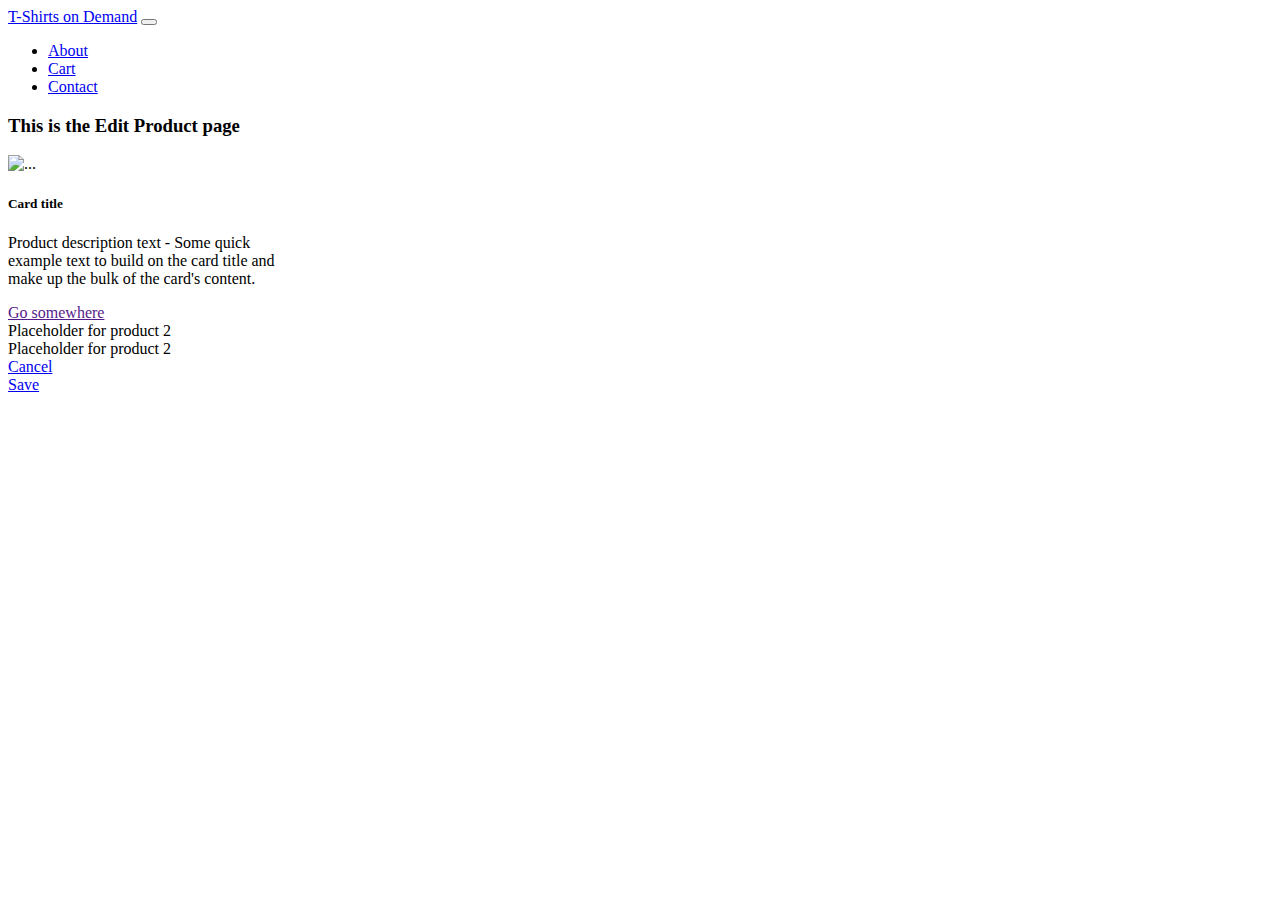
==== edit-product.html @ 0dea82ad "initial stab at fully functional user interface" ====
<!DOCTYPE html>
<html lang="en">
<head>
  <title>Edit Product</title>
  <meta charset="UTF-8">
  <meta http-equiv="X-UA-Compatible" content="IE=edge">
  <meta name="viewport" content="width=device-width, initial-scale=1.0">
  <link href="https://cdn.jsdelivr.net/npm/bootstrap@5.1.3/dist/css/bootstrap.min.css" rel="stylesheet" integrity="sha384-1BmE4kWBq78iYhFldvKuhfTAU6auU8tT94WrHftjDbrCEXSU1oBoqyl2QvZ6jIW3" crossorigin="anonymous">
</head>
<body>
  <nav class="navbar navbar-expand-md">
    <a class="navbar-brand" href="#">T-Shirts on Demand</a>
    <button class="navbar-toggler navbar-dark" type="button" data-toggle="collapse" data-target="#main-navigation">
        <span class="navbar-toggler-icon"></span>
    </button>
    <div class="collapse navbar-collapse" id="main-navigation">
        <ul class="navbar-nav">
            <li class="nav-item">
                <a class="nav-link" href="#">About</a>
            </li>
            <li class="nav-item">
                <a class="nav-link" href="#">Cart</a>
            </li>
            <li class="nav-item">
                <a class="nav-link" href="#">Contact</a>
            </li>
        </ul>
    </div>
  </nav>

  <div class="container-fluid">

    <Header class="row">
      <div class="col">
        <h3>This is the Edit Product page</h3>
      </div>
    </Header>

    <main>
      <div id="products-display" class="row">
        <div class="col"></div>
      </div>

      <!-- Show available product that can be edited -->
      <div class="row">
        <div class="col-md-4">
          <div class="card" style="width: 18rem;">
            <img src="..." class="card-img-top" alt="...">
            <div class="card-body">
              <h5 class="card-title">Card title</h5>
              <p class="card-text">Product description text - Some quick example text to build on the card title and make up the bulk of the card's content.</p>
              <a href="" class="btn btn-primary">Go somewhere</a>
            </div>
          </div>
        </div>
        <div class="col-md-4">
          Placeholder for product 2
        </div>
        <div class="col-md-4">
          Placeholder for product 2
        </div>
      </div>

      <!-- Buttons to cancel or save changes -->
      <div class="row mt-5">
        <div class="col-6">
          <!-- <button type="button" class="btn btn-primary" href="./product-inventory.html">Cancel</button> -->  <!-- Delete non-working old code -->
          <a href="./admin.html" class="btn btn-primary">Cancel</a>
        </div>
        <div class="col-6">
          <!-- <button type="button" class="btn btn-primary" href="./product-inventory.html">Save</button> -->    <!-- Delete non-working old code -->
          <a href="./admin.html" class="btn btn-primary">Save</a>
        </div>
      </div>
    </div>
  </main>

      <!-- Buttons to cancel or save changes -->
<!-- DELETE
      <div class="col-sm-12 col-md-4 col-xxl-2 mb-5 me-2">
        <div class="col-6">
          <button type="button" class="btn btn-primary">Cancel</button>
        </div>
        <div class="col-6">
          <button type="button" class="btn btn-primary">Save</button>
        </div>
      </div>
-->

  <!-- Bootstrap -->
  <script src="https://cdn.jsdelivr.net/npm/bootstrap@5.1.3/dist/js/bootstrap.bundle.min.js" integrity="sha384-ka7Sk0Gln4gmtz2MlQnikT1wXgYsOg+OMhuP+IlRH9sENBO0LRn5q+8nbTov4+1p" crossorigin="anonymous"></script>
</body>
</html>
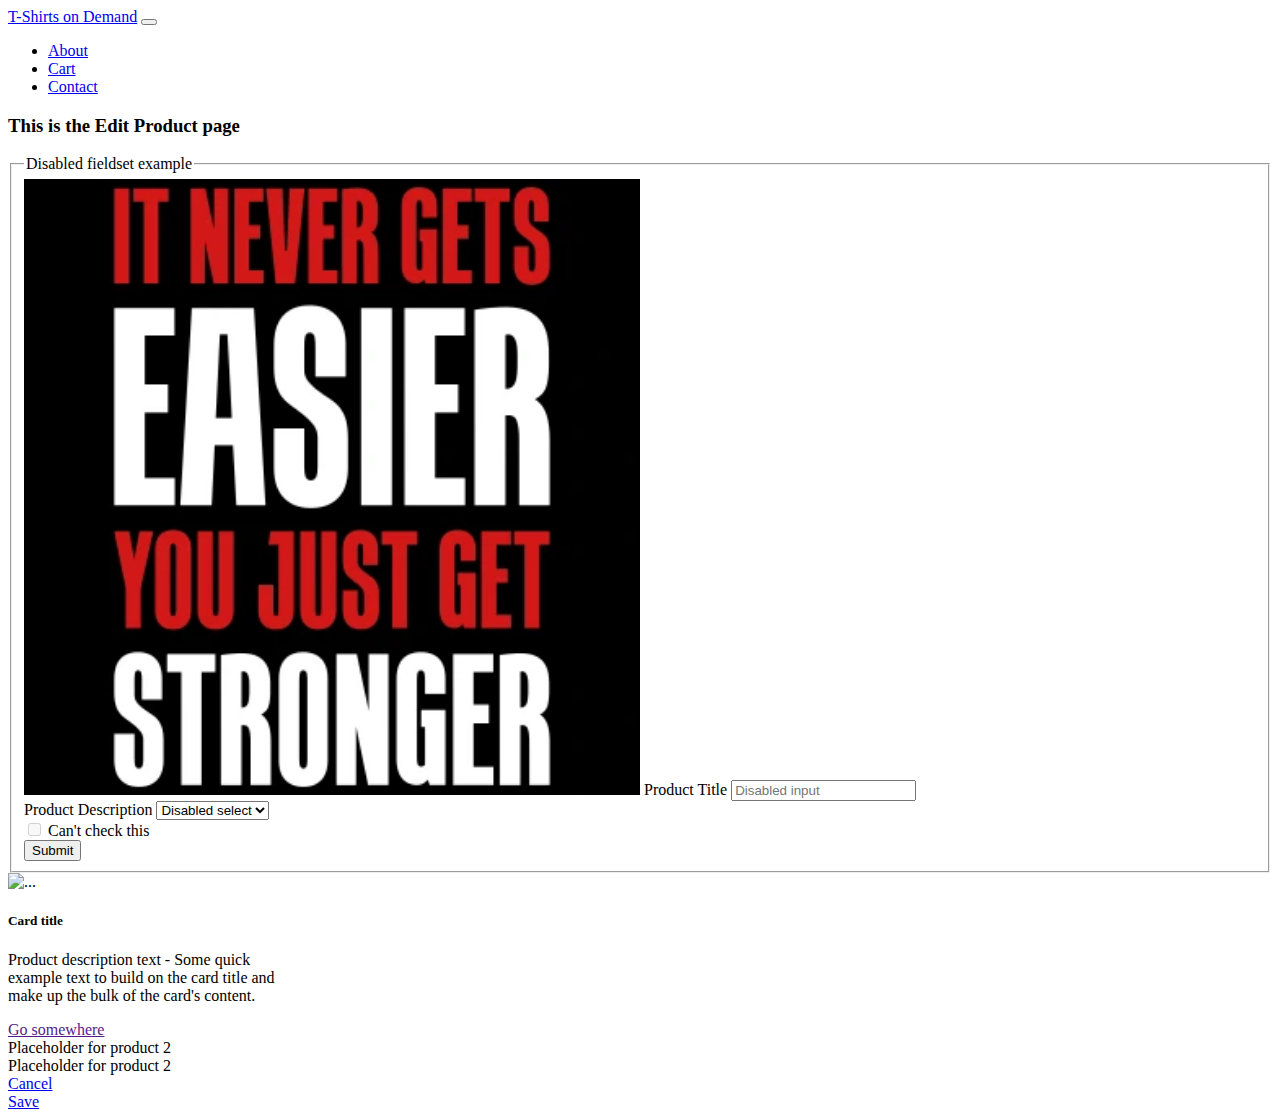
==== commit 2bc0cd4c: "Work in progress" ====
--- a/edit-product.html
+++ b/edit-product.html
@@ -40,6 +40,37 @@
       <div id="products-display" class="row">
         <div class="col"></div>
       </div>
+
+<div class="row">
+  <div class="col-3">
+    <form>
+      <fieldset>
+        <legend>Disabled fieldset example</legend>
+        <div class="mb-3">
+          <img src="./tshirt-images/it-never-gets-easier-you-just-get-stronger.webp" style="width:50%; height: 50%" class="card-img-top" alt="Placeholder image for inspirational t-shirt.">
+          <label for="disabledTextInput" class="form-label">Product Title</label>
+          <input type="text" id="disabledTextInput" class="form-control" placeholder="Disabled input">
+        </div>
+        <div class="mb-3">
+          <label for="disabledSelect" class="form-label">Product Description</label>
+          <select id="disabledSelect" class="form-select">
+            <option>Disabled select</option>
+          </select>
+        </div>
+        <div class="mb-3">
+          <div class="form-check">
+            <input class="form-check-input" type="checkbox" id="disabledFieldsetCheck" disabled>
+            <label class="form-check-label" for="disabledFieldsetCheck">
+              Can't check this
+            </label>
+          </div>
+        </div>
+        <button type="submit" class="btn btn-primary">Submit</button>
+      </fieldset>
+    </form>
+  </div>
+</div>
+
 
       <!-- Show available product that can be edited -->
       <div class="row">
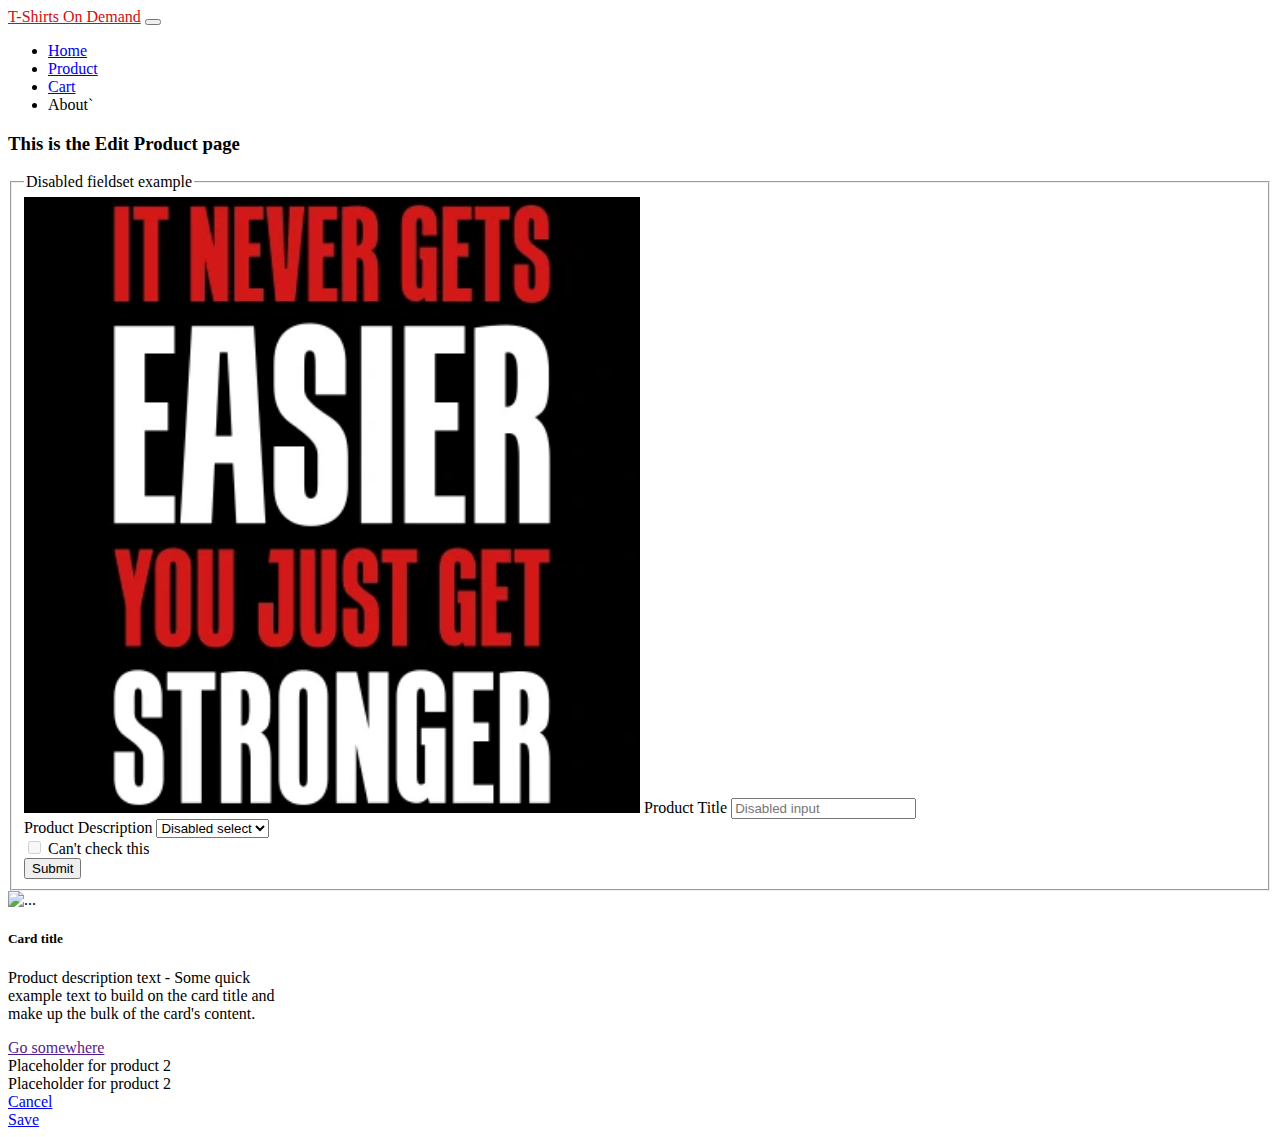
==== commit 0557c677: "Add the navbar from the products.html page to the product-inventory.html and edit-product.html pages" ====
--- a/edit-product.html
+++ b/edit-product.html
@@ -1,113 +1,162 @@
 <!DOCTYPE html>
 <html lang="en">
-<head>
-  <title>Edit Product</title>
-  <meta charset="UTF-8">
-  <meta http-equiv="X-UA-Compatible" content="IE=edge">
-  <meta name="viewport" content="width=device-width, initial-scale=1.0">
-  <link href="https://cdn.jsdelivr.net/npm/bootstrap@5.1.3/dist/css/bootstrap.min.css" rel="stylesheet" integrity="sha384-1BmE4kWBq78iYhFldvKuhfTAU6auU8tT94WrHftjDbrCEXSU1oBoqyl2QvZ6jIW3" crossorigin="anonymous">
-</head>
-<body>
-  <nav class="navbar navbar-expand-md">
-    <a class="navbar-brand" href="#">T-Shirts on Demand</a>
-    <button class="navbar-toggler navbar-dark" type="button" data-toggle="collapse" data-target="#main-navigation">
-        <span class="navbar-toggler-icon"></span>
-    </button>
-    <div class="collapse navbar-collapse" id="main-navigation">
-        <ul class="navbar-nav">
-            <li class="nav-item">
-                <a class="nav-link" href="#">About</a>
-            </li>
-            <li class="nav-item">
-                <a class="nav-link" href="#">Cart</a>
-            </li>
-            <li class="nav-item">
-                <a class="nav-link" href="#">Contact</a>
-            </li>
-        </ul>
-    </div>
-  </nav>
+  <head>
+    <title>Edit Product</title>
+    <meta charset="UTF-8" />
+    <meta http-equiv="X-UA-Compatible" content="IE=edge" />
+    <meta name="viewport" content="width=device-width, initial-scale=1.0" />
+    <link
+      href="https://cdn.jsdelivr.net/npm/bootstrap@5.1.3/dist/css/bootstrap.min.css"
+      rel="stylesheet"
+      integrity="sha384-1BmE4kWBq78iYhFldvKuhfTAU6auU8tT94WrHftjDbrCEXSU1oBoqyl2QvZ6jIW3"
+      crossorigin="anonymous"
+    />
+    <link href="./style.css" rel="stylesheet" />
+  </head>
+  <body>
+    <header class="container-fluid">
+      <!-- Navigation Bar. -->
+      <section class="row">
+        <nav
+          class="navbar navbar-expand-lg navbar-expand-md navbar-dark bg-dark"
+        >
+          <div class="container-fluid">
+            <a class="navbar-brand" href="#" style="color: rgb(207, 15, 15)"
+              >T-Shirts On Demand</a
+            >
+            <button
+              class="navbar-toggler"
+              type="button"
+              data-bs-toggle="collapse"
+              data-bs-target="#navbarNav"
+              aria-controls="navbarNav"
+              aria-expanded="false"
+              aria-label="Toggle navigation"
+            >
+              <span class="navbar-toggler-icon"></span>
+            </button>
+            <div class="collapse navbar-collapse" id="navbarNav">
+              <ul class="navbar-nav ml-auto">
+                <li class="nav-item">
+                  <a
+                    class="nav-link active"
+                    aria-current="page"
+                    href="./index.html"
+                    >Home</a
+                  >
+                </li>
+                <li class="nav-item">
+                  <a class="nav-link" href="./products.html">Product</a>
+                </li>
+                <li class="nav-item">
+                  <a class="nav-link" href="#">Cart</a>
+                </li>
+                <li class="nav-item">
+                  <a class="nav-link disabled">About`</a>
+                </li>
+              </ul>
+            </div>
+          </div>
+        </nav>
+      </section>
+    </header>
 
-  <div class="container-fluid">
+    <main class="container-fluid">
+      <div class="row">
+        <div class="col">
+          <h3>This is the Edit Product page</h3>
+        </div>
+      </div>
 
-    <Header class="row">
-      <div class="col">
-        <h3>This is the Edit Product page</h3>
-      </div>
-    </Header>
-
-    <main>
       <div id="products-display" class="row">
         <div class="col"></div>
       </div>
 
-<div class="row">
-  <div class="col-3">
-    <form>
-      <fieldset>
-        <legend>Disabled fieldset example</legend>
-        <div class="mb-3">
-          <img src="./tshirt-images/it-never-gets-easier-you-just-get-stronger.webp" style="width:50%; height: 50%" class="card-img-top" alt="Placeholder image for inspirational t-shirt.">
-          <label for="disabledTextInput" class="form-label">Product Title</label>
-          <input type="text" id="disabledTextInput" class="form-control" placeholder="Disabled input">
+      <div class="row">
+        <div class="col-3">
+          <form>
+            <fieldset>
+              <legend>Disabled fieldset example</legend>
+              <div class="mb-3">
+                <img
+                  src="./tshirt-images/it-never-gets-easier-you-just-get-stronger.webp"
+                  style="width: 50%; height: 50%"
+                  class="card-img-top"
+                  alt="Placeholder image for inspirational t-shirt."
+                />
+                <label for="disabledTextInput" class="form-label"
+                  >Product Title</label
+                >
+                <input
+                  type="text"
+                  id="disabledTextInput"
+                  class="form-control"
+                  placeholder="Disabled input"
+                />
+              </div>
+              <div class="mb-3">
+                <label for="disabledSelect" class="form-label"
+                  >Product Description</label
+                >
+                <select id="disabledSelect" class="form-select">
+                  <option>Disabled select</option>
+                </select>
+              </div>
+              <div class="mb-3">
+                <div class="form-check">
+                  <input
+                    class="form-check-input"
+                    type="checkbox"
+                    id="disabledFieldsetCheck"
+                    disabled
+                  />
+                  <label class="form-check-label" for="disabledFieldsetCheck">
+                    Can't check this
+                  </label>
+                </div>
+              </div>
+              <button type="submit" class="btn btn-primary">Submit</button>
+            </fieldset>
+          </form>
         </div>
-        <div class="mb-3">
-          <label for="disabledSelect" class="form-label">Product Description</label>
-          <select id="disabledSelect" class="form-select">
-            <option>Disabled select</option>
-          </select>
-        </div>
-        <div class="mb-3">
-          <div class="form-check">
-            <input class="form-check-input" type="checkbox" id="disabledFieldsetCheck" disabled>
-            <label class="form-check-label" for="disabledFieldsetCheck">
-              Can't check this
-            </label>
-          </div>
-        </div>
-        <button type="submit" class="btn btn-primary">Submit</button>
-      </fieldset>
-    </form>
-  </div>
-</div>
-
+      </div>
 
       <!-- Show available product that can be edited -->
       <div class="row">
         <div class="col-md-4">
-          <div class="card" style="width: 18rem;">
-            <img src="..." class="card-img-top" alt="...">
+          <div class="card" style="width: 18rem">
+            <img src="..." class="card-img-top" alt="..." />
             <div class="card-body">
               <h5 class="card-title">Card title</h5>
-              <p class="card-text">Product description text - Some quick example text to build on the card title and make up the bulk of the card's content.</p>
+              <p class="card-text">
+                Product description text - Some quick example text to build on
+                the card title and make up the bulk of the card's content.
+              </p>
               <a href="" class="btn btn-primary">Go somewhere</a>
             </div>
           </div>
         </div>
-        <div class="col-md-4">
-          Placeholder for product 2
-        </div>
-        <div class="col-md-4">
-          Placeholder for product 2
-        </div>
+        <div class="col-md-4">Placeholder for product 2</div>
+        <div class="col-md-4">Placeholder for product 2</div>
       </div>
 
       <!-- Buttons to cancel or save changes -->
       <div class="row mt-5">
         <div class="col-6">
-          <!-- <button type="button" class="btn btn-primary" href="./product-inventory.html">Cancel</button> -->  <!-- Delete non-working old code -->
-          <a href="./admin.html" class="btn btn-primary">Cancel</a>
+          <!-- <button type="button" class="btn btn-primary" href="./product-inventory.html">Cancel</button> -->
+          <!-- Delete non-working old code -->
+          <a href="./product-inventory.html" class="btn btn-primary">Cancel</a>
         </div>
         <div class="col-6">
-          <!-- <button type="button" class="btn btn-primary" href="./product-inventory.html">Save</button> -->    <!-- Delete non-working old code -->
-          <a href="./admin.html" class="btn btn-primary">Save</a>
+          <!-- <button type="button" class="btn btn-primary" href="./product-inventory.html">Save</button> -->
+          <!-- Delete non-working old code -->
+          <a href="./product-inventory.html" class="btn btn-primary">Save</a>
         </div>
       </div>
-    </div>
-  </main>
+    </main>
 
-      <!-- Buttons to cancel or save changes -->
-<!-- DELETE
+    <!-- Buttons to cancel or save changes -->
+    <!-- DELETE
       <div class="col-sm-12 col-md-4 col-xxl-2 mb-5 me-2">
         <div class="col-6">
           <button type="button" class="btn btn-primary">Cancel</button>
@@ -118,7 +167,11 @@
       </div>
 -->
 
-  <!-- Bootstrap -->
-  <script src="https://cdn.jsdelivr.net/npm/bootstrap@5.1.3/dist/js/bootstrap.bundle.min.js" integrity="sha384-ka7Sk0Gln4gmtz2MlQnikT1wXgYsOg+OMhuP+IlRH9sENBO0LRn5q+8nbTov4+1p" crossorigin="anonymous"></script>
-</body>
-</html>+    <!-- Bootstrap -->
+    <script
+      src="https://cdn.jsdelivr.net/npm/bootstrap@5.1.3/dist/js/bootstrap.bundle.min.js"
+      integrity="sha384-ka7Sk0Gln4gmtz2MlQnikT1wXgYsOg+OMhuP+IlRH9sENBO0LRn5q+8nbTov4+1p"
+      crossorigin="anonymous"
+    ></script>
+  </body>
+</html>
--- a/style.css
+++ b/style.css
@@ -0,0 +1,3 @@
+.navbar-nav {
+  margin-left: auto;
+}